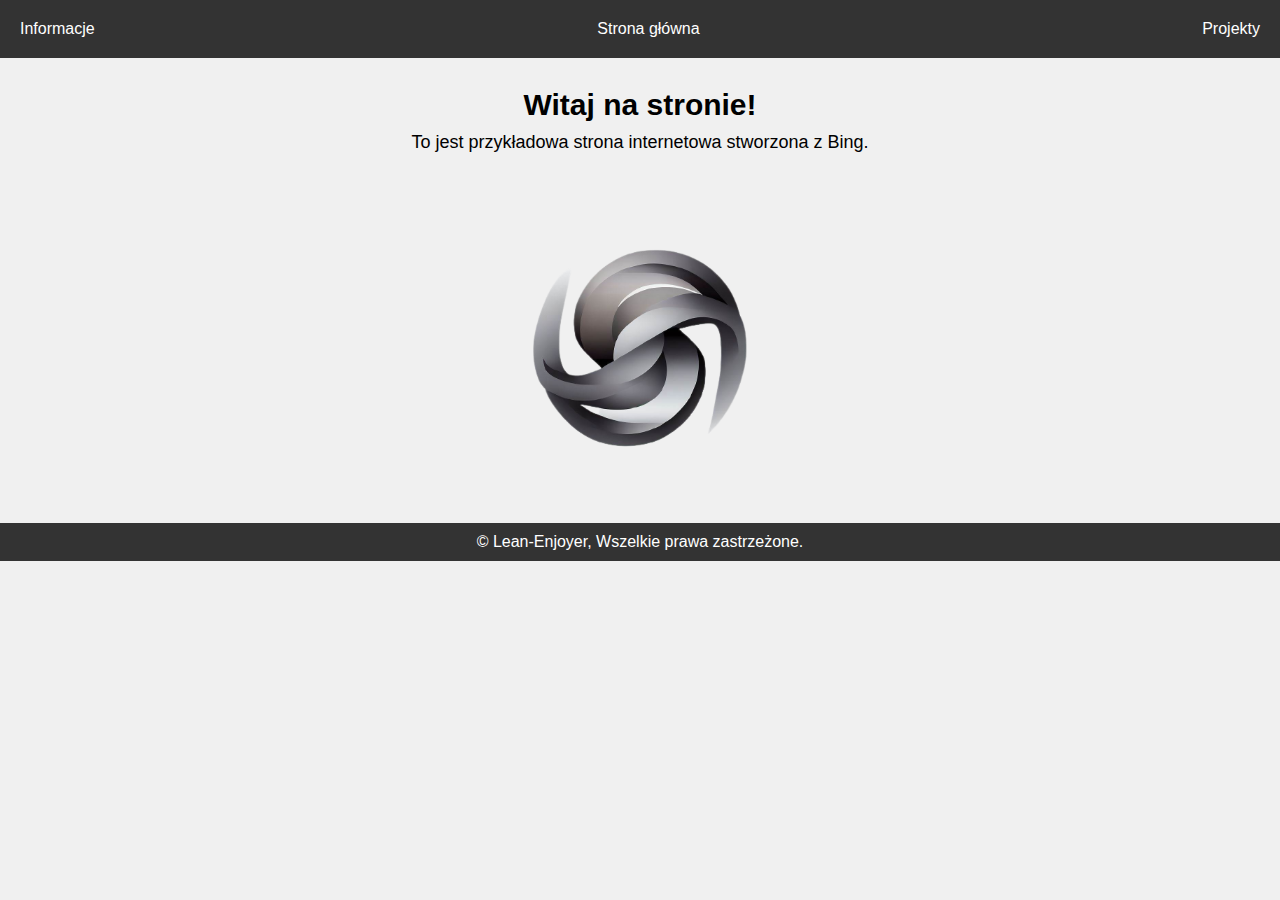
==== index.html @ 37c70211 "Add files via upload" ====
<!DOCTYPE html>
<html lang="pl">
<head>

<link rel="shortcut icon" href="favicon.ico" >
  <meta charset="UTF-8">
  <meta name="viewport" content="width=device-width, initial-scale=1.0">
  <meta http-equiv="X-UA-Compatible" content="ie=edge">
  <link rel="stylesheet" href="styles.css">
  <title>Lean-Enjoyer</title>
  
<style>
* {
  box-sizing: border-box;
  margin: 0;
  padding: 0;
}

body {
  font-family: Arial, sans-serif;
  background-color: #f0f0f0;
}

nav {
  display: flex;
  align-items: center;
  justify-content: space-between;
  background-color: #333333;
  padding: 10px;
}

nav a {
  color: white;
  text-decoration: none;
  padding: 10px;
}

nav a:hover {
  background-color: #555555;
}

.main {
  display: flex;
  flex-direction: column;
  align-items: center;
}

.main h1 {
  font-size: 30px;
  margin-top: 30px;
}

.main p {
  font-size: 18px;
  margin-top: 10px;
  margin-bottom: 20px;
}

.main img {
  width: 350px;
  height: auto;
}

.subpage {
  display: flex;
  flex-direction: column;
  align-items: center;
}

.subpage h2 {
  font-size: 24px;
  margin-top: 20px;
}

.subpage p {
  font-size: 18px;
}

.subpage img {
  width: 200px;
  height: auto;
}

.footer {
  display: flex;
  align-items: center;
  justify-content: center;
  background-color: #333333;
  color: white;
  padding: 10px;
}

@keyframes spin {
    from {transform:rotate(0deg);}
    to {transform:rotate(360deg);}
}

.main img:hover {
    animation-name: spin; 
    animation-duration: .5s; 
    animation-iteration-count: infinite; 
    animation-timing-function: linear; 
}

</style>
</head>
<body>
<nav>
<a href="subpage1.html">Informacje</a>
<a href="index.html">Strona główna</a>
<a href="subpage2.html">Projekty</a>
</nav>
<div class="main">
<h1>Witaj na stronie!</h1>
<p>To jest przykładowa strona internetowa stworzona z Bing.</p>
<img src="Logo.png" alt="Logo">
</div>
<div class="footer">
<p>&copy; Lean-Enjoyer, Wszelkie prawa zastrzeżone.</p>
</div>
</body>
</html>
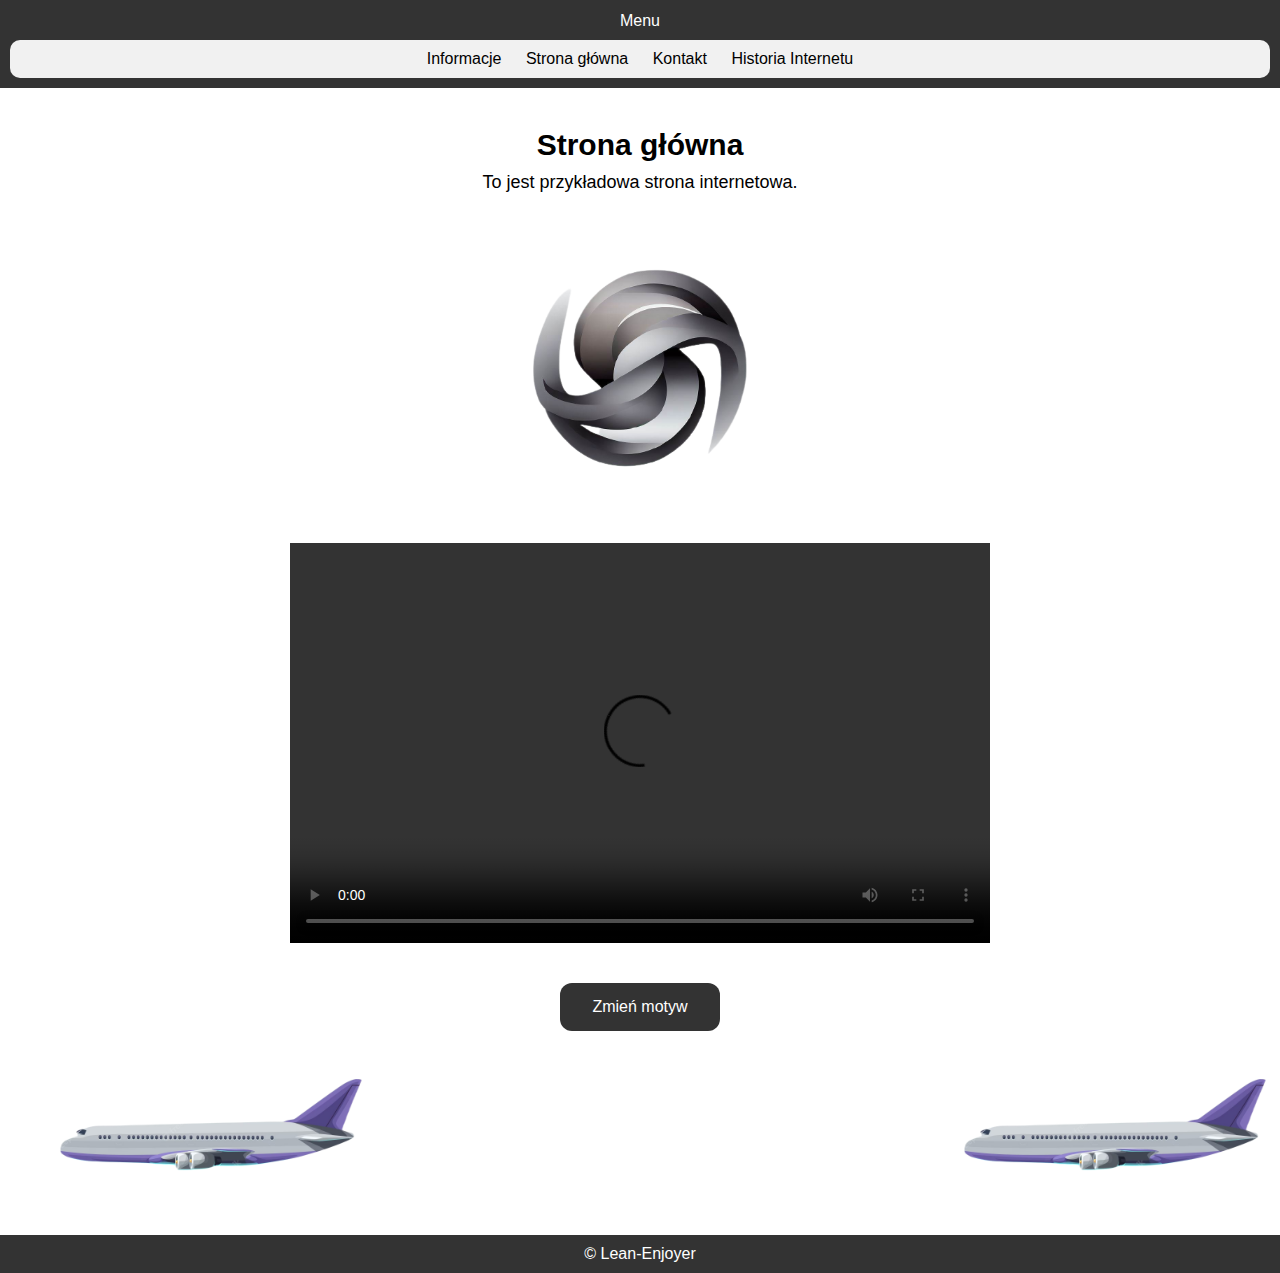
==== commit b48deb1a: "Add files via upload" ====
--- a/index.html
+++ b/index.html
@@ -7,9 +7,12 @@
   <meta name="viewport" content="width=device-width, initial-scale=1.0">
   <meta http-equiv="X-UA-Compatible" content="ie=edge">
   <link rel="stylesheet" href="styles.css">
-  <title>Lean-Enjoyer</title>
+  <title>Strona internetowa</title>
+  <title>Zmiana motywu</title>
+  <link rel="stylesheet" id="theme-link">
   
 <style>
+
 * {
   box-sizing: border-box;
   margin: 0;
@@ -18,7 +21,50 @@
 
 body {
   font-family: Arial, sans-serif;
-  background-color: #f0f0f0;
+}
+
+body {
+  text-align: center;
+}
+
+.dropdown {
+  display: inline-block;
+}
+
+.dropdown {
+  position: center;
+  display: inline-block;
+  width: 100%;
+  border-radius: 10px;
+  margin-top: 2px;
+}
+
+.dropdown-content {
+  display: none;
+  position: center;
+  z-index: 1;
+}
+
+.dropdown:hover .dropdown-content {
+  display: block;
+}
+
+.dropdown-content {
+  display: none;
+  position: center;
+  z-index: 1;
+  background-color: #f1f1f1;
+  transition: all 0,3s ease-in-out;
+  padding: 10px;
+  margin-top: 10px;
+}
+
+nav:hover .dropdown-content {
+  display: block;
+}
+
+.dropdown-content {
+  border-radius: 10px;
 }
 
 nav {
@@ -26,17 +72,26 @@
   align-items: center;
   justify-content: space-between;
   background-color: #333333;
-  padding: 10px;
-}
-
-nav a {
+  padding: 20px;
+  margin-bottom: 10px;
+}
+
+nav {
   color: white;
   text-decoration: none;
   padding: 10px;
 }
 
+.dropdown-content a {
+  color: black;
+  text-decoration: none;
+  padding: 10px;
+  
+}
+
 nav a:hover {
-  background-color: #555555;
+  background-color: #807e7e;
+  border-radius: 10px;
 }
 
 .main {
@@ -53,7 +108,7 @@
 .main p {
   font-size: 18px;
   margin-top: 10px;
-  margin-bottom: 20px;
+  margin-bottom 20px;
 }
 
 .main img {
@@ -61,24 +116,8 @@
   height: auto;
 }
 
-.subpage {
-  display: flex;
-  flex-direction: column;
-  align-items: center;
-}
-
-.subpage h2 {
-  font-size: 24px;
-  margin-top: 20px;
-}
-
-.subpage p {
-  font-size: 18px;
-}
-
-.subpage img {
-  width: 200px;
-  height: auto;
+.main video {
+  margin-bottom: 40px;
 }
 
 .footer {
@@ -102,21 +141,101 @@
     animation-timing-function: linear; 
 }
 
+.image-slider {
+    overflow: hidden;
+    white-space: nowrap;
+}
+
+.image-slider-inner {
+    animation: slide 10s linear infinite;
+}
+
+@keyframes slide {
+    from { transform: translateX(125%); }
+    to { transform: translateX(-80%); }
+}
+
+.image-slider img {
+    height: 200px;
+    margin-right: 500px;
+}
+
+button {
+    background-color: #333333;
+    border: none;
+    color: white;
+    padding: 15px 32px;
+    text-align: center;
+    text-decoration: none;
+    display: inline-block;
+    font-size: 16px;
+    border-radius: 12px;
+}
+
+button:hover {
+    background-color: #807e7e;
+}
+
+
 </style>
 </head>
 <body>
+
+
 <nav>
-<a href="subpage1.html">Informacje</a>
-<a href="index.html">Strona główna</a>
-<a href="subpage2.html">Projekty</a>
+  <div class="dropdown">
+    <a>Menu</a>
+    <div class="dropdown-content">
+      <a href="subpage1.html">Informacje</a>
+      <a href="index.html">Strona główna</a>
+      <a href="subpage2.html">Kontakt</a>
+	  <a href="Historia Internetu.pptx">Historia Internetu</a>
+    </div>
+  </div>
 </nav>
+
+
 <div class="main">
-<h1>Witaj na stronie!</h1>
-<p>To jest przykładowa strona internetowa stworzona z Bing.</p>
+<h1>Strona główna</h1>
+<p>To jest przykładowa strona internetowa.</p>
 <img src="Logo.png" alt="Logo">
+
+<video controls width="700" height="400" >
+	<source src="Film.mp4" type="video/mp4">
+  	<source src="Film.ogg" type="video/ogg">
+</video>
+
+
+    <button onclick="changeTheme()">Zmień motyw</button>
+
+    <script>
+        let theme = "light";
+
+        const themeLink = document.getElementById("theme-link");
+
+        function changeTheme() {
+            if (theme === "light") {
+                theme = "dark";
+                themeLink.setAttribute("href", "dark.css");
+            } else {
+                theme = "light";
+                themeLink.setAttribute("href", "light.css");
+            }
+        }
+    </script>
 </div>
+
+<div class="image-slider">
+    <div class="image-slider-inner">
+        <img src="samolot.png" alt="Image 1">
+        <img src="samolot.png" alt="Image 2">
+        <img src="samolot.png" alt="Image 3">
+    </div>
+</div>
+
+
 <div class="footer">
-<p>&copy; Lean-Enjoyer, Wszelkie prawa zastrzeżone.</p>
+<p>&copy; Lean-Enjoyer</p>
 </div>
 </body>
 </html>
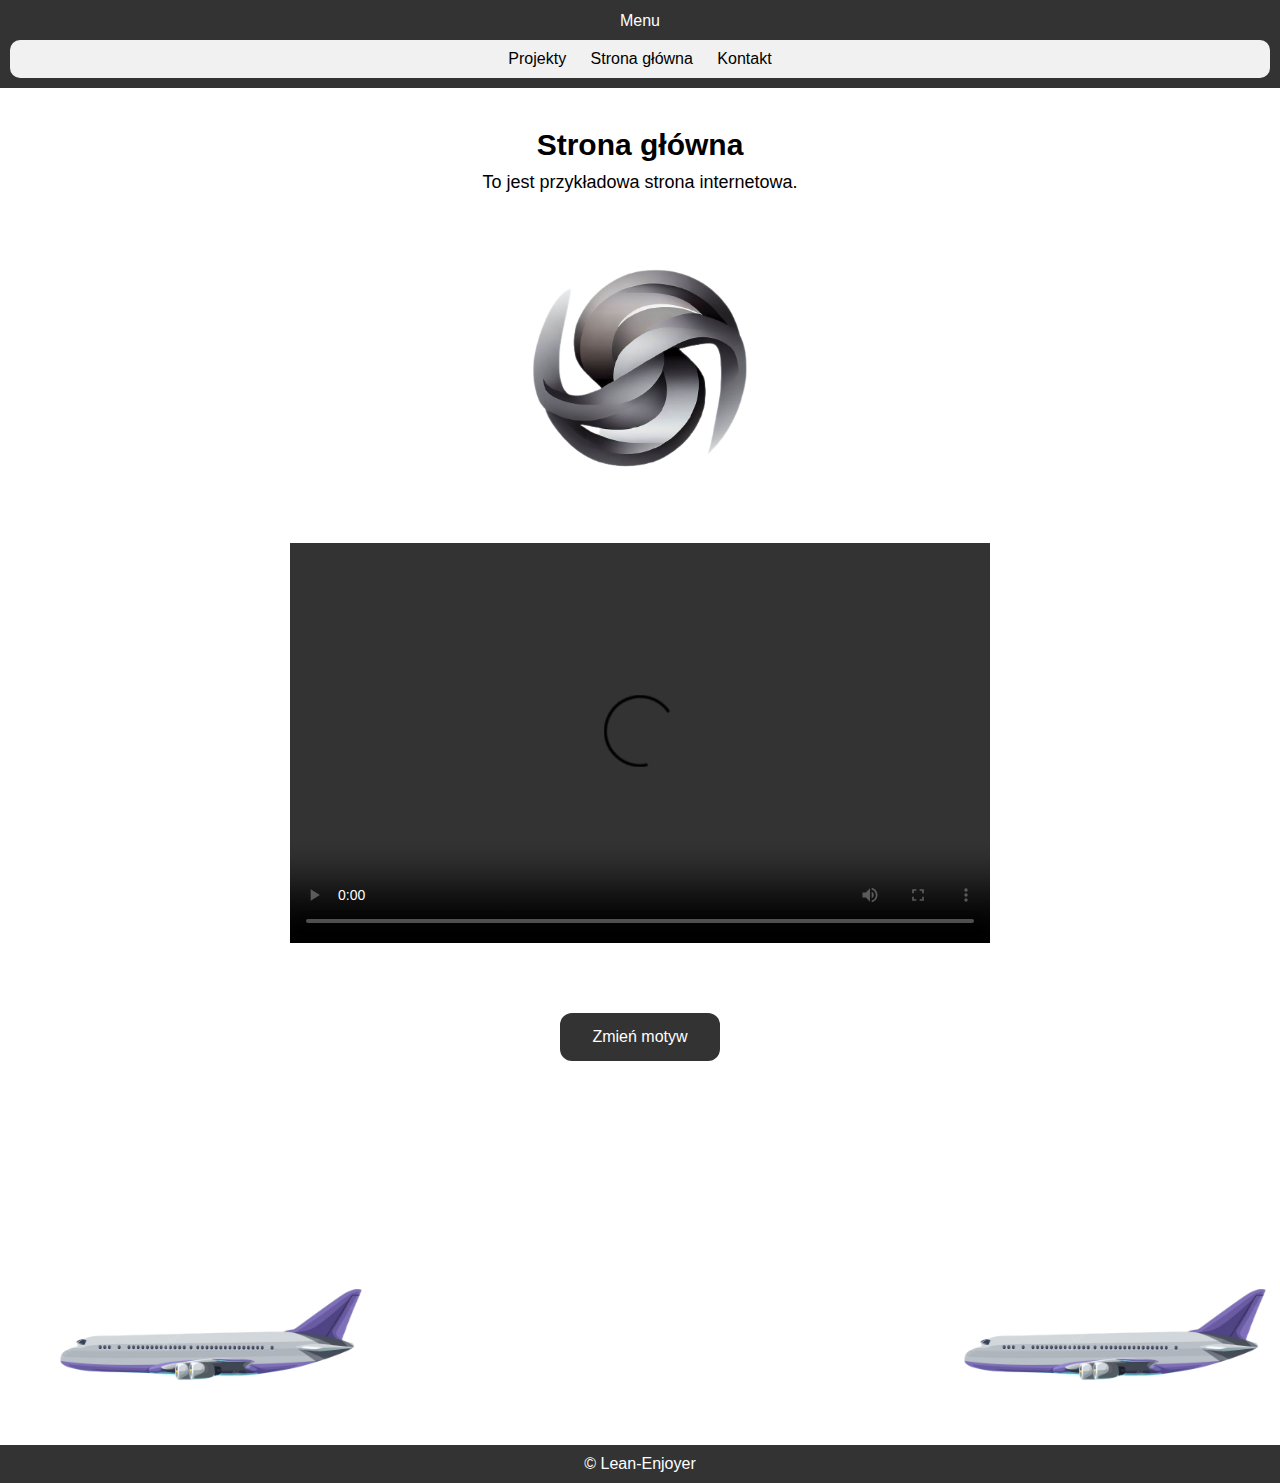
==== commit eb553b9d: "Add files via upload" ====
--- a/index.html
+++ b/index.html
@@ -90,7 +90,6 @@
 }
 
 nav a:hover {
-  background-color: #807e7e;
   border-radius: 10px;
 }
 
@@ -170,6 +169,8 @@
     display: inline-block;
     font-size: 16px;
     border-radius: 12px;
+	margin: 30px;
+	margin-bottom: 180px;
 }
 
 button:hover {
@@ -186,10 +187,9 @@
   <div class="dropdown">
     <a>Menu</a>
     <div class="dropdown-content">
-      <a href="subpage1.html">Informacje</a>
+      <a href="subpage1.html">Projekty</a>
       <a href="index.html">Strona główna</a>
       <a href="subpage2.html">Kontakt</a>
-	  <a href="Historia Internetu.pptx">Historia Internetu</a>
     </div>
   </div>
 </nav>
